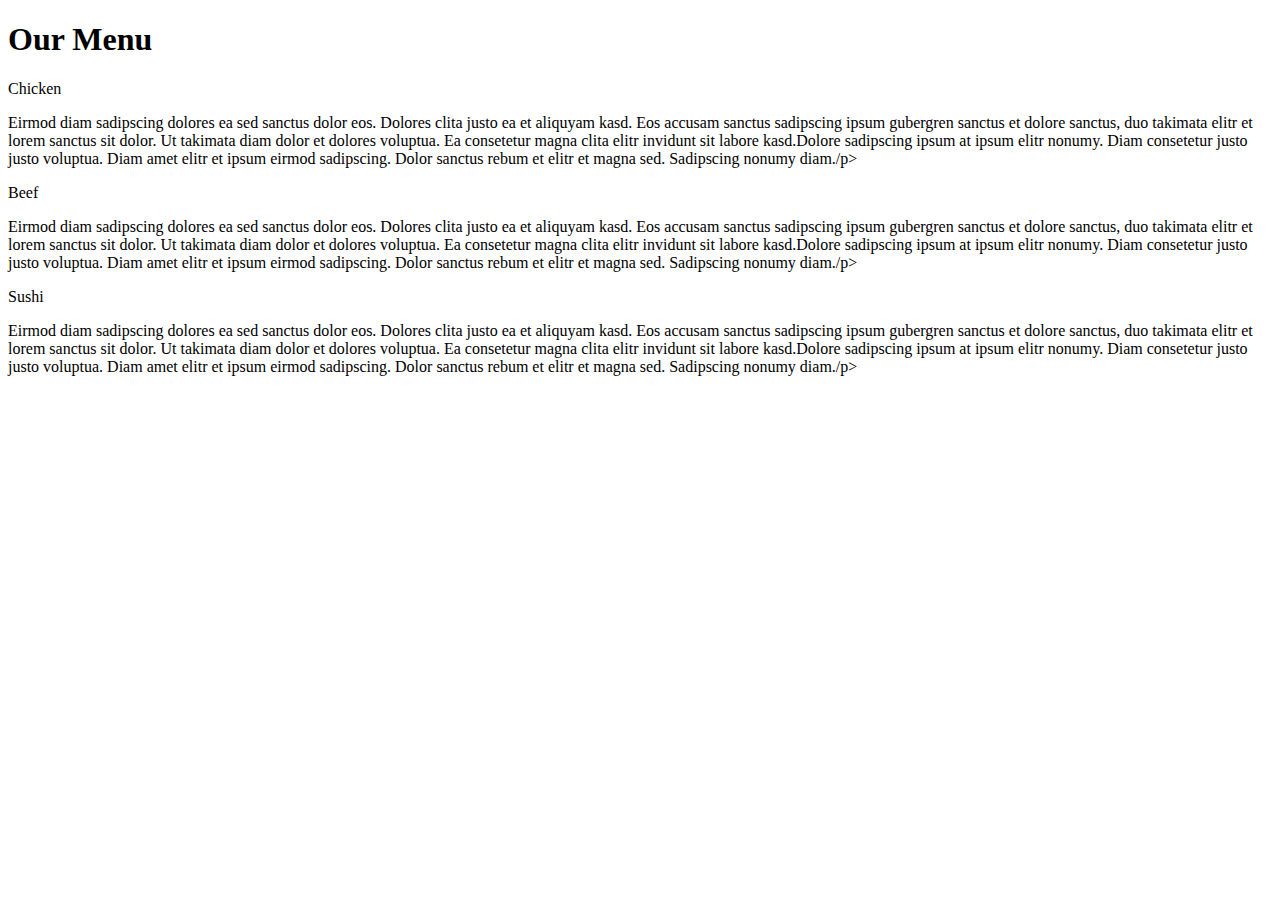
==== index.html @ 1daa4769 "Add files via upload" ====
<!DOCTYPE html>
<html lang="en">
<head>
  <meta charset="UTF-8">
  <meta name="viewport" content="width=device-width, initial-scale=1.0">
  <title>Document</title>
  <link rel="stylesheet" href="styleassignment.css">
</head>
<body>
  <h1>Our Menu</h1>
  <div class="container">
    <div class="menu1">
      <div class="title">Chicken</div>
      <div class="cleardiv"></div>
      <p class="para">Eirmod diam sadipscing dolores ea sed sanctus dolor eos. Dolores clita justo ea et aliquyam kasd. Eos accusam sanctus sadipscing ipsum gubergren sanctus et dolore sanctus, duo takimata elitr et lorem sanctus sit dolor. Ut takimata diam dolor et dolores voluptua. Ea consetetur magna clita elitr invidunt sit labore kasd.Dolore sadipscing ipsum at ipsum elitr nonumy. Diam consetetur justo justo voluptua. Diam amet elitr et ipsum eirmod sadipscing. Dolor sanctus rebum et elitr et magna sed. Sadipscing nonumy diam./p>
    </div>
    <div class="menu2">
      <div class="title">Beef</div>
      
      <div class="cleardiv"></div>
      <p class="para">Eirmod diam sadipscing dolores ea sed sanctus dolor eos. Dolores clita justo ea et aliquyam kasd. Eos accusam sanctus sadipscing ipsum gubergren sanctus et dolore sanctus, duo takimata elitr et lorem sanctus sit dolor. Ut takimata diam dolor et dolores voluptua. Ea consetetur magna clita elitr invidunt sit labore kasd.Dolore sadipscing ipsum at ipsum elitr nonumy. Diam consetetur justo justo voluptua. Diam amet elitr et ipsum eirmod sadipscing. Dolor sanctus rebum et elitr et magna sed. Sadipscing nonumy diam./p>
    </div>
    <div class="menu3">
      <div class="title">Sushi</div>
      
      <div class="cleardiv"></div>
      <p class="para">Eirmod diam sadipscing dolores ea sed sanctus dolor eos. Dolores clita justo ea et aliquyam kasd. Eos accusam sanctus sadipscing ipsum gubergren sanctus et dolore sanctus, duo takimata elitr et lorem sanctus sit dolor. Ut takimata diam dolor et dolores voluptua. Ea consetetur magna clita elitr invidunt sit labore kasd.Dolore sadipscing ipsum at ipsum elitr nonumy. Diam consetetur justo justo voluptua. Diam amet elitr et ipsum eirmod sadipscing. Dolor sanctus rebum et elitr et magna sed. Sadipscing nonumy diam./p>

    </div>
    
    
  </div>
</body>
</html>
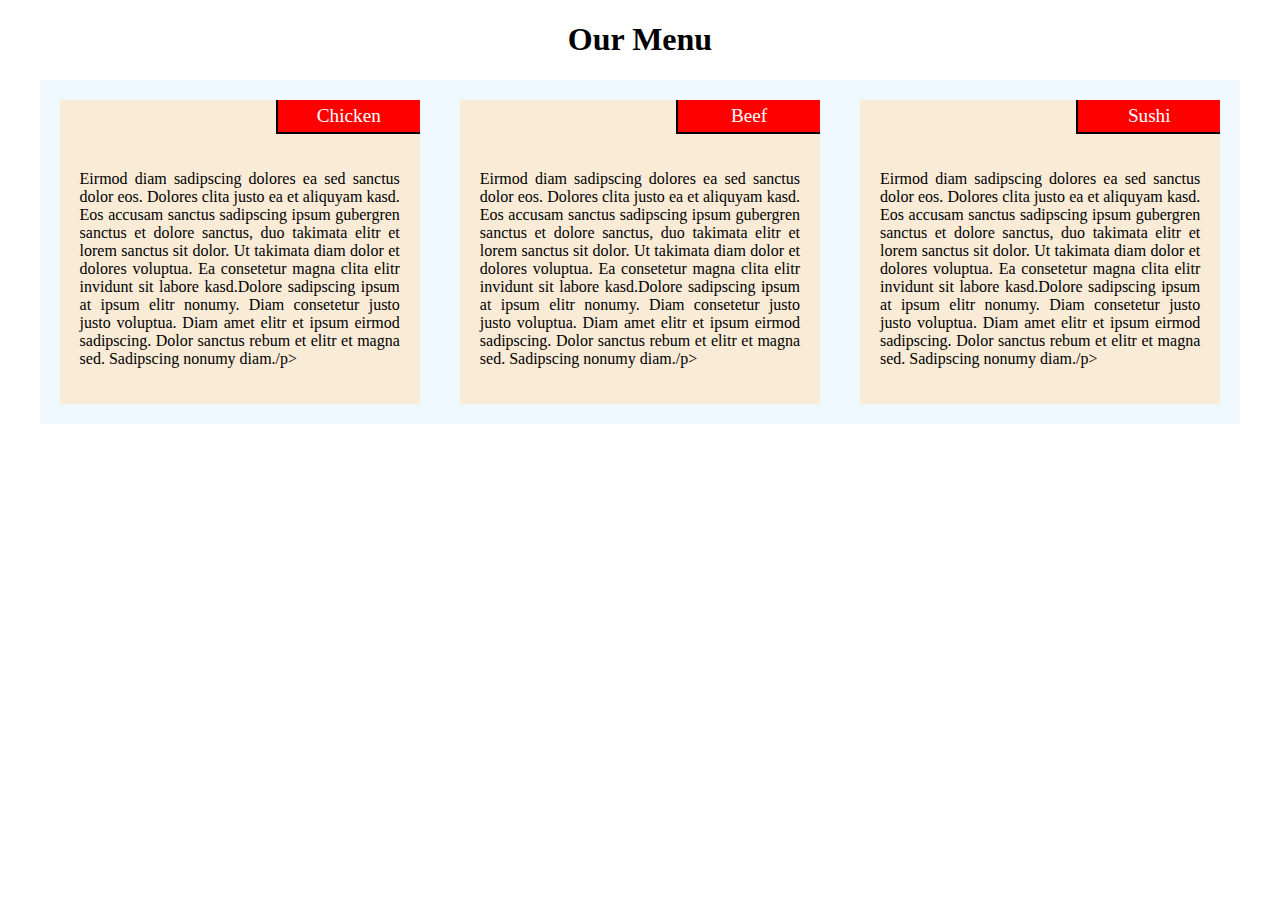
==== commit b5eecea5: "Update index.html" ====
--- a/index.html
+++ b/index.html
@@ -4,7 +4,7 @@
   <meta charset="UTF-8">
   <meta name="viewport" content="width=device-width, initial-scale=1.0">
   <title>Document</title>
-  <link rel="stylesheet" href="styleassignment.css">
+  <link rel="stylesheet" href="indexx.css">
 </head>
 <body>
   <h1>Our Menu</h1>
@@ -31,4 +31,4 @@
     
   </div>
 </body>
-</html>+</html>
--- a/indexx.css
+++ b/indexx.css
@@ -0,0 +1,140 @@
+
+     *{
+       box-sizing: border-box;
+     }
+     h1{
+       text-align: center;
+       font-family: cursive;
+     }
+     .cleardiv{
+       clear: both;
+     }
+     
+     .para{
+        padding: 20px;
+        text-align: justify;
+     }
+     .container{
+       background-color: aliceblue;
+       width:95%;
+       margin:0 auto;
+     }
+     @media (min-width:992px){
+      .menu1{
+         
+         width:33.33%;
+         background-color: antiquewhite;
+         float: left;
+         border: 20px solid aliceblue;
+        
+     }
+     .menu2{
+         
+         width:33.33%;
+         background-color: antiquewhite;
+         float: left;
+         border: 20px solid aliceblue;
+         
+         
+
+
+
+      }
+      .menu3{
+        
+         width:33.33%;
+         background-color: antiquewhite;
+         float: left;
+         border: 20px solid aliceblue;
+         
+      }
+      .title{
+        float:right;
+        color:white;
+        width:40%;
+        background-color: red;
+        text-align: center;
+        font-size: larger;
+        padding: 5px;
+        border-bottom: 2px solid black;
+        border-left: 2px solid black;
+
+      }
+     }
+     @media (min-width:768px) and (max-width:991px){
+      .menu1{
+        
+        width:50%;
+        background-color: antiquewhite;
+        float: left;
+        border: 20px solid aliceblue;
+    }
+    .menu2{
+        
+        width:50%;
+        background-color: antiquewhite;
+        float: left;
+        border: 20px solid aliceblue;
+
+
+
+     }
+     .menu3{
+       
+        width:100%;
+        background-color: antiquewhite;
+        float: left;
+        border: 20px solid aliceblue;
+     }
+     .title{
+      float:right;
+      color:white;
+      width:40%;
+      background-color: red;
+      text-align: center;
+      font-size: larger;
+      padding: 5px;
+      border-bottom: 2px solid black;
+      border-left: 2px solid black;
+
+    }
+    }
+
+     @media  (max-width:767px){
+      .menu1{
+        
+        width:100%;
+        background-color: antiquewhite;
+        float: left;
+        border: 20px solid aliceblue;
+    }
+    .menu2{
+        
+        width:100%;
+        background-color: antiquewhite;
+        float: left;
+        border: 20px solid aliceblue;
+
+
+
+     }
+     .menu3{
+       
+        width:100%;
+        background-color: antiquewhite;
+        float: left;
+        border: 20px solid aliceblue;
+     }
+     .title{
+      float:right;
+      color:white;
+      width:40%;
+      background-color: red;
+      text-align: center;
+      font-size: larger;
+      padding: 5px;
+      border-bottom: 2px solid black;
+      border-left: 2px solid black;
+
+    }
+    }